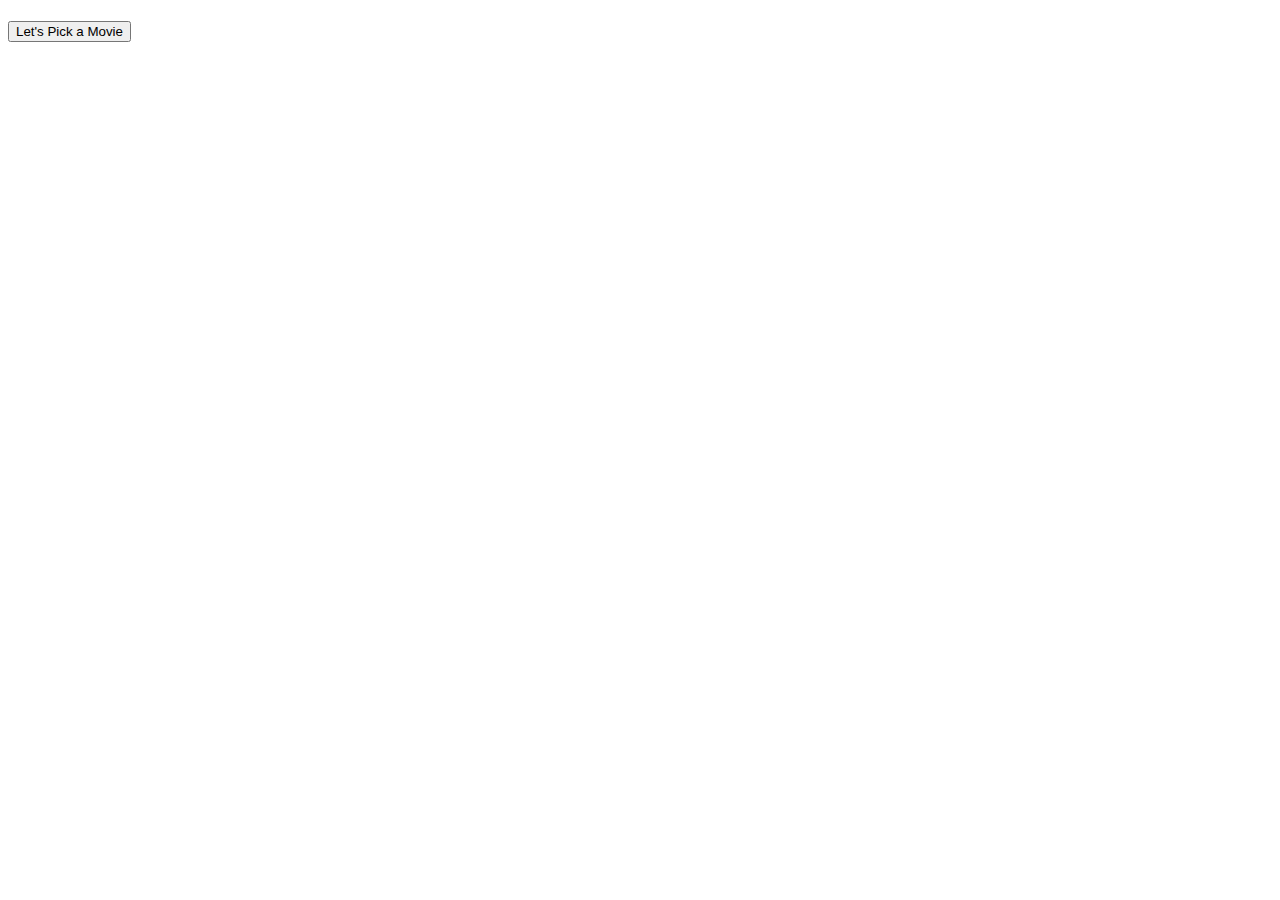
==== homepage.html @ 59b816cf "set up first draft of movie picker form, collected data" ====
<!DOCTYPE html>
<html lang="en">
<head>
    <meta charset="UTF-8">
    <meta name="viewport" content="width=device-width, initial-scale=1.0">
    <title>Movie Picker</title>
    <link rel="stylesheet" href="style.css">
</head>
<body>
    <header>
        <!-- 
        Menu: Logo, About, Movies, Search Bar, (Account), (Pick a Movie)
        -> check order of menu items
         -->

    </header>
    <main id="contentMoviePicker">

        <h1></h1>
        <!-- Text -->
        <section>
            <button id="btMoviePicker">Let's Pick a Movie</button>
        </section>
        <form id="moviePicker" class="hide">
            <!-- Mood -->
            <section class="question" id="question1">
                <p>1. How are you today?</p>
                <p><label for="happy">
                    <input type="radio" id="happy" name="mood" value="happy" data-id="mood">
                <br>Good</label></p>
                <p><label for="neutral">
                    <input type="radio" id="neutral" name="mood" value="neutral" data-id="mood">
                <br>Neutral</label></p>
                <p>
                    <label for="sad"><input type="radio" id="sad" name="mood" value="sad" data-id="mood">
                <br>Sad</label>
                </p>
                <button type="button" class="btNext hide" id="mood" data-id="question2">Next</button>
            </section>
            <!-- Occasion -->
            <section class="question hide" id="question2">
                <p>2. Who are you watching with?</p>
                <p>
                    <input type="radio" id="alone" name="occasion" value="alone" data-id="occasion">
                    <label for="alone">I am watching by myself.</label>
                </p>
                <p>
                    <input type="radio" id="date" name="occasion" value="date" data-id="occasion">
                    <label for="date">Looking for a movie to watch on a date.</label>
                </p>
                <p>
                    <input type="radio" id="friends" name="occasion" value="friends" data-id="occasion">
                    <label for="friends">Having a movie night with friends.</label>
                </p>
                <p>
                    <input type="radio" id="withFamily" name="occasion" value="with family" data-id="occasion">
                    <label for="withFamily">I am watching with my parents or other relatives.</label>
                </p>
                <p>
                    <input type="radio" id="withChildren" name="occasion" value="with children" data-id="occasion">
                    <label for="date">Watching a movie with children.</label>
                </p>
                <button type="button" class="btNext hide" id="occasion" data-id="question3">Next</button>
            </section>
            <!-- TBD: Ratings 
            Is the age-appropriateness rating of the movie important to you?
            Please select all MPAA ratings that you’re okay with.-->
            
            <!-- Genre -->
            <section class="question hide" id="question3">
                <p>3. Please choose any genre you're interested in.</p>
                <section id="genreList">
                    <!-- populated via JS -->
                </section>
                <button type="button" class="btNext hide" id="genres" data-id="question4">Next</button>
            </section>
            <!-- Release Year-->
            <section class="question hide" id="question4">
                <p>4. How old would you like the movie to be?</p>
                <p><input type="checkbox" id="noRestriction" name="releaseYear" value="noRestriction" data-id="releaseYear">
                <label for="noRestriction">Doesn't matter.</label></p>
                <p><input type="checkbox" id="lastFive" name="releaseYear" value="lastFive" data-id="releaseYear">
                <label for="lastFive">Published in the last 5 years.</label></p>
                <p><input type="checkbox" id="lastTen" name="releaseYear" value="lastTen" data-id="releaseYear">
                <label for="lastTwenty">Published in the last 10 years.</label></p>
                <p><input type="checkbox" id="lastTwenty" name="releaseYear" value="lastTwenty" data-id="releaseYear">
                <label for="lastTwenty">Published in the last 20 years.</label></p>
                <button type="button" class="btNext hide" data-id="question5" id="releaseYear">Next</input>
            </section>
            
            <!--Streaming Services -->
            <section class="question hide" id="question5">
                <p>5. Which streaming services are available to you?</p>
                <p><input type="checkbox" id="apple" name="streaming" value="apple" data-id="streaming">
                <label for="apple">Apple TV</label></p>
                <p><input type="checkbox" id="netflix" name="streaming" value="netflix" data-id="streaming">
                <label for="netflix">Netflix</label></p>
                <p><input type="checkbox" id="prime" name="streaming" value="prime" data-id="streaming">
                <label for="prime">Prime Video</label></p>
                <p><input type="checkbox" id="hbo" name="streaming" value="hbo" data-id="streaming">
                <label for="hbo">HBO</label></p>
                <button type="button" class="btNext hide" data-id="question6" id="streaming">Next</button> 
            </section>
            <!-- additional tags -->
            <section class="question hide" id="question6">
                <p><input type="checkbox" id="based on book" name="genre" value="based on book">
                <label for="based on book">Movies based on a book</label><br></p>
                <p><input type="checkbox" id="christmas" name="genre" value="christmas">
                <label for="christmas">Christmas Movies</label><br></p>
                <p><input type="checkbox" id="italo western" name="genre" value="italo western">
                <label for="italo western">Italo Western</label><br></p>
                <p><input type="checkbox" id="legal drama" name="genre" value="legal drama">
                <label for="legal drama">Courtroom Dramas</label><br></p>
                <p><input type="checkbox" id="superhero" name="genre" value="superhero">
                <label for="superhero">Superhero Movies</label><br></p>
                <p><input type="checkbox" id="true story" name="genre" value="true story">
                <label for="true story">Movies based on a true story</label><br></p>
                <p><input type="checkbox" id="with pre- or sequel" name="genre" value="with pre- or sequel">
                <label for="with pre- or sequel">Movies that are part of a franchise</label><br></p>
                <p><button type="button" id="btSendMovieForm">Get Movie</button></p>
            </section>
                        
        </form>
       
        <section id="data"></section>
    </main>
   
    <script src="script.js"></script>
    <script src="homepage.js"></script>
</body>
</html>
---- style.css ----
.hide {
    display: none;
}
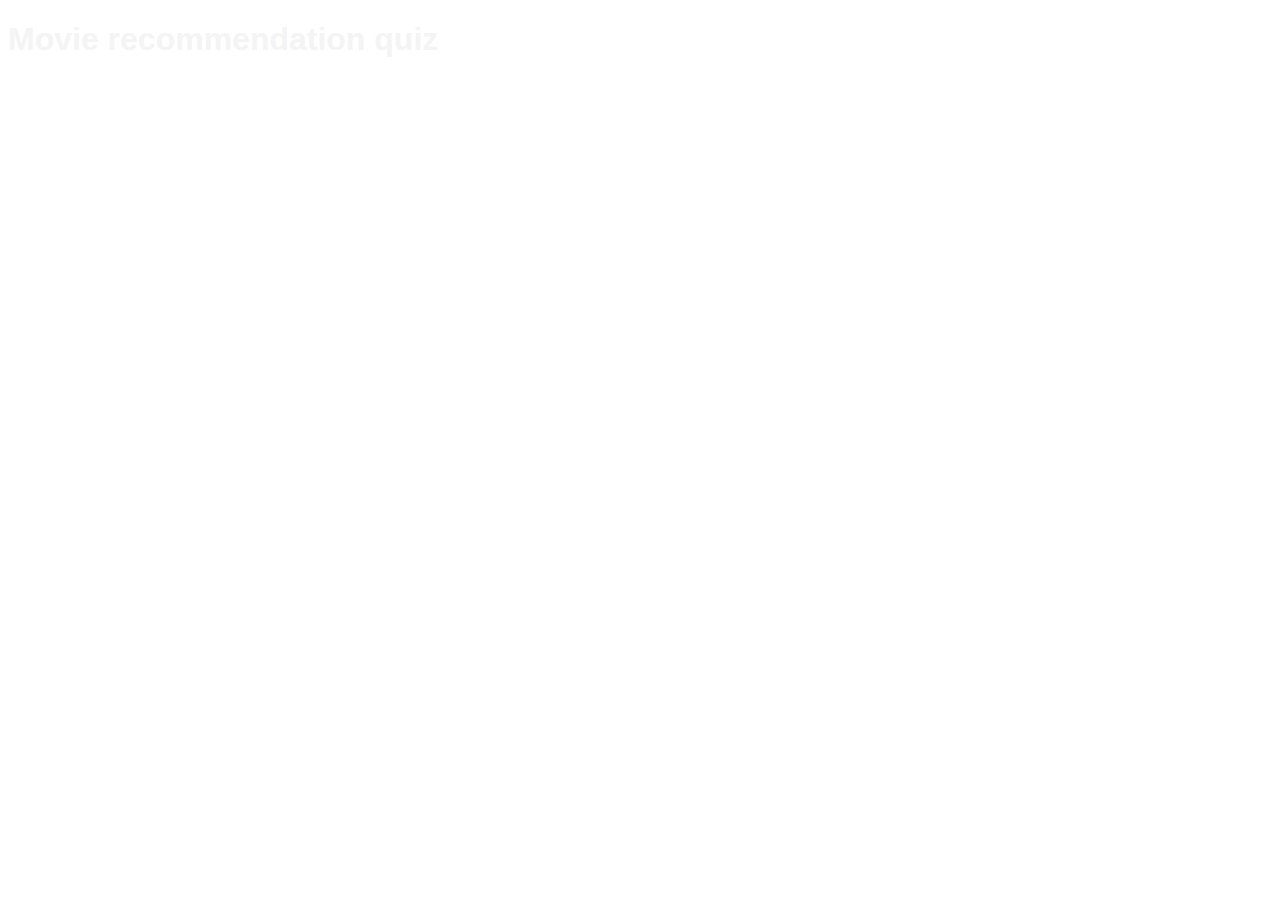
==== commit 66f2f19f: "put moviepicker in seperate file, started styling the page and the form, tbd: problems with function" ====
--- a/homepage.html
+++ b/homepage.html
@@ -16,116 +16,17 @@
     </header>
     <main id="contentMoviePicker">
 
-        <h1></h1>
+        <h1>Movie recommendation quiz</h1>
+        <p></p>
         <!-- Text -->
-        <section>
-            <button id="btMoviePicker">Let's Pick a Movie</button>
-        </section>
-        <form id="moviePicker" class="hide">
-            <!-- Mood -->
-            <section class="question" id="question1">
-                <p>1. How are you today?</p>
-                <p><label for="happy">
-                    <input type="radio" id="happy" name="mood" value="happy" data-id="mood">
-                <br>Good</label></p>
-                <p><label for="neutral">
-                    <input type="radio" id="neutral" name="mood" value="neutral" data-id="mood">
-                <br>Neutral</label></p>
-                <p>
-                    <label for="sad"><input type="radio" id="sad" name="mood" value="sad" data-id="mood">
-                <br>Sad</label>
-                </p>
-                <button type="button" class="btNext hide" id="mood" data-id="question2">Next</button>
-            </section>
-            <!-- Occasion -->
-            <section class="question hide" id="question2">
-                <p>2. Who are you watching with?</p>
-                <p>
-                    <input type="radio" id="alone" name="occasion" value="alone" data-id="occasion">
-                    <label for="alone">I am watching by myself.</label>
-                </p>
-                <p>
-                    <input type="radio" id="date" name="occasion" value="date" data-id="occasion">
-                    <label for="date">Looking for a movie to watch on a date.</label>
-                </p>
-                <p>
-                    <input type="radio" id="friends" name="occasion" value="friends" data-id="occasion">
-                    <label for="friends">Having a movie night with friends.</label>
-                </p>
-                <p>
-                    <input type="radio" id="withFamily" name="occasion" value="with family" data-id="occasion">
-                    <label for="withFamily">I am watching with my parents or other relatives.</label>
-                </p>
-                <p>
-                    <input type="radio" id="withChildren" name="occasion" value="with children" data-id="occasion">
-                    <label for="date">Watching a movie with children.</label>
-                </p>
-                <button type="button" class="btNext hide" id="occasion" data-id="question3">Next</button>
-            </section>
-            <!-- TBD: Ratings 
-            Is the age-appropriateness rating of the movie important to you?
-            Please select all MPAA ratings that you’re okay with.-->
-            
-            <!-- Genre -->
-            <section class="question hide" id="question3">
-                <p>3. Please choose any genre you're interested in.</p>
-                <section id="genreList">
-                    <!-- populated via JS -->
-                </section>
-                <button type="button" class="btNext hide" id="genres" data-id="question4">Next</button>
-            </section>
-            <!-- Release Year-->
-            <section class="question hide" id="question4">
-                <p>4. How old would you like the movie to be?</p>
-                <p><input type="checkbox" id="noRestriction" name="releaseYear" value="noRestriction" data-id="releaseYear">
-                <label for="noRestriction">Doesn't matter.</label></p>
-                <p><input type="checkbox" id="lastFive" name="releaseYear" value="lastFive" data-id="releaseYear">
-                <label for="lastFive">Published in the last 5 years.</label></p>
-                <p><input type="checkbox" id="lastTen" name="releaseYear" value="lastTen" data-id="releaseYear">
-                <label for="lastTwenty">Published in the last 10 years.</label></p>
-                <p><input type="checkbox" id="lastTwenty" name="releaseYear" value="lastTwenty" data-id="releaseYear">
-                <label for="lastTwenty">Published in the last 20 years.</label></p>
-                <button type="button" class="btNext hide" data-id="question5" id="releaseYear">Next</input>
-            </section>
-            
-            <!--Streaming Services -->
-            <section class="question hide" id="question5">
-                <p>5. Which streaming services are available to you?</p>
-                <p><input type="checkbox" id="apple" name="streaming" value="apple" data-id="streaming">
-                <label for="apple">Apple TV</label></p>
-                <p><input type="checkbox" id="netflix" name="streaming" value="netflix" data-id="streaming">
-                <label for="netflix">Netflix</label></p>
-                <p><input type="checkbox" id="prime" name="streaming" value="prime" data-id="streaming">
-                <label for="prime">Prime Video</label></p>
-                <p><input type="checkbox" id="hbo" name="streaming" value="hbo" data-id="streaming">
-                <label for="hbo">HBO</label></p>
-                <button type="button" class="btNext hide" data-id="question6" id="streaming">Next</button> 
-            </section>
-            <!-- additional tags -->
-            <section class="question hide" id="question6">
-                <p><input type="checkbox" id="based on book" name="genre" value="based on book">
-                <label for="based on book">Movies based on a book</label><br></p>
-                <p><input type="checkbox" id="christmas" name="genre" value="christmas">
-                <label for="christmas">Christmas Movies</label><br></p>
-                <p><input type="checkbox" id="italo western" name="genre" value="italo western">
-                <label for="italo western">Italo Western</label><br></p>
-                <p><input type="checkbox" id="legal drama" name="genre" value="legal drama">
-                <label for="legal drama">Courtroom Dramas</label><br></p>
-                <p><input type="checkbox" id="superhero" name="genre" value="superhero">
-                <label for="superhero">Superhero Movies</label><br></p>
-                <p><input type="checkbox" id="true story" name="genre" value="true story">
-                <label for="true story">Movies based on a true story</label><br></p>
-                <p><input type="checkbox" id="with pre- or sequel" name="genre" value="with pre- or sequel">
-                <label for="with pre- or sequel">Movies that are part of a franchise</label><br></p>
-                <p><button type="button" id="btSendMovieForm">Get Movie</button></p>
-            </section>
-                        
-        </form>
-       
-        <section id="data"></section>
+        <button id="btMoviePicker" class="hide"><h2>Let's Pick a Movie</h2></button>
+        
     </main>
+    <footer>
+
+    </footer>
    
-    <script src="script.js"></script>
-    <script src="homepage.js"></script>
+    <!-- <script src="script.js"></script>
+    <script src="homepage.js"></script> -->
 </body>
 </html>--- a/style.css
+++ b/style.css
@@ -1,3 +1,118 @@
+:root {
+    --white: #F4F4F4;
+    --blackBackground: rgba(60,60,60,0.5);
+    --whiteBackground: rgba(160,160,160,0.75);
+}
+
+@import url("../assests/cssreset.css");
+
+@font-face {
+    font-family: "Lovelo";
+    src:
+      local("Lovelo-Black"),
+      url("fonts/Lovelo-Black.ttf") format("tff");
+}
+
+@font-face {
+    font-family: "Montserrat-Medium";
+    src:
+      local("Montserrat-Medium"),
+      url("fonts/Montserrat-Medium.ttf") format("tff");
+}
+
+@font-face {
+    font-family: "Montserrat-Regular";
+    src:
+      local("Montserat-Regular"),
+      url("fonts/Montserrat-Regular.ttf") format("tff");
+}
+
+@font-face {
+    font-family: "Montserrat-Bold";
+    src:
+      local("Montserrat-Bold"),
+      url("fonts/Montserrat-Bold.ttf") format("tff");
+}
+
+* {
+    color: var(--white);
+    /* font-family: "Montserat-Regular", Arial, sans-serif; */
+}
 .hide {
     display: none;
+}
+
+.frame {
+    border: 4px solid var(--white);
+}
+
+body {
+    background-image: url("images/movies_background.webp");
+}
+
+h1 {
+    font-family: Lovelo, Arial, sans-serif;
+    
+}
+
+#moviePicker {
+    position: absolute;
+    top: 0;
+    left: 0;
+    width: 100vw;
+    height: 100vh;
+    background-color: var(--blackBackground);
+    display: flex;
+    align-items: center;
+    justify-content: center;
+}
+
+.moviePickerButton button {
+    padding: 1rem;
+    border: 4px solid var(--white);
+}
+
+/* Movie Picker Form */
+
+input[type="radio"] {
+    opacity: 0;
+    position: fixed; 
+    width: 0;
+    /* border: 4px solid var(--white); */
+  }
+
+section.question label, section.question p:first-child, section.question button  {
+    font-family: "Montserrat-Medium", Arial, sans-serif;
+    padding: 1rem;
+    margin: 0.5rem;
+    border: 2px solid var(--white);
+    border-radius: 4px;
+    background-color: var(--blackBackground);
+    font-size: 1.25rem;
+    display: block;
+    width: 100%;
+
+}
+
+#movieModal {
+    position: absolute;
+    top: 0;
+    left: 0;
+    width: 100vw;
+    height: 100vh;
+    background-color: rgba(170,170,170,0.5);
+    z-index: 1;
+}
+
+#movieModal > section {
+    position: relative;
+   
+    z-index: 2;
+}
+
+@media only screen and (min-width: 769px) {
+    #movieModal section {
+        width: 60%;
+        margin: auto;
+    }
 }